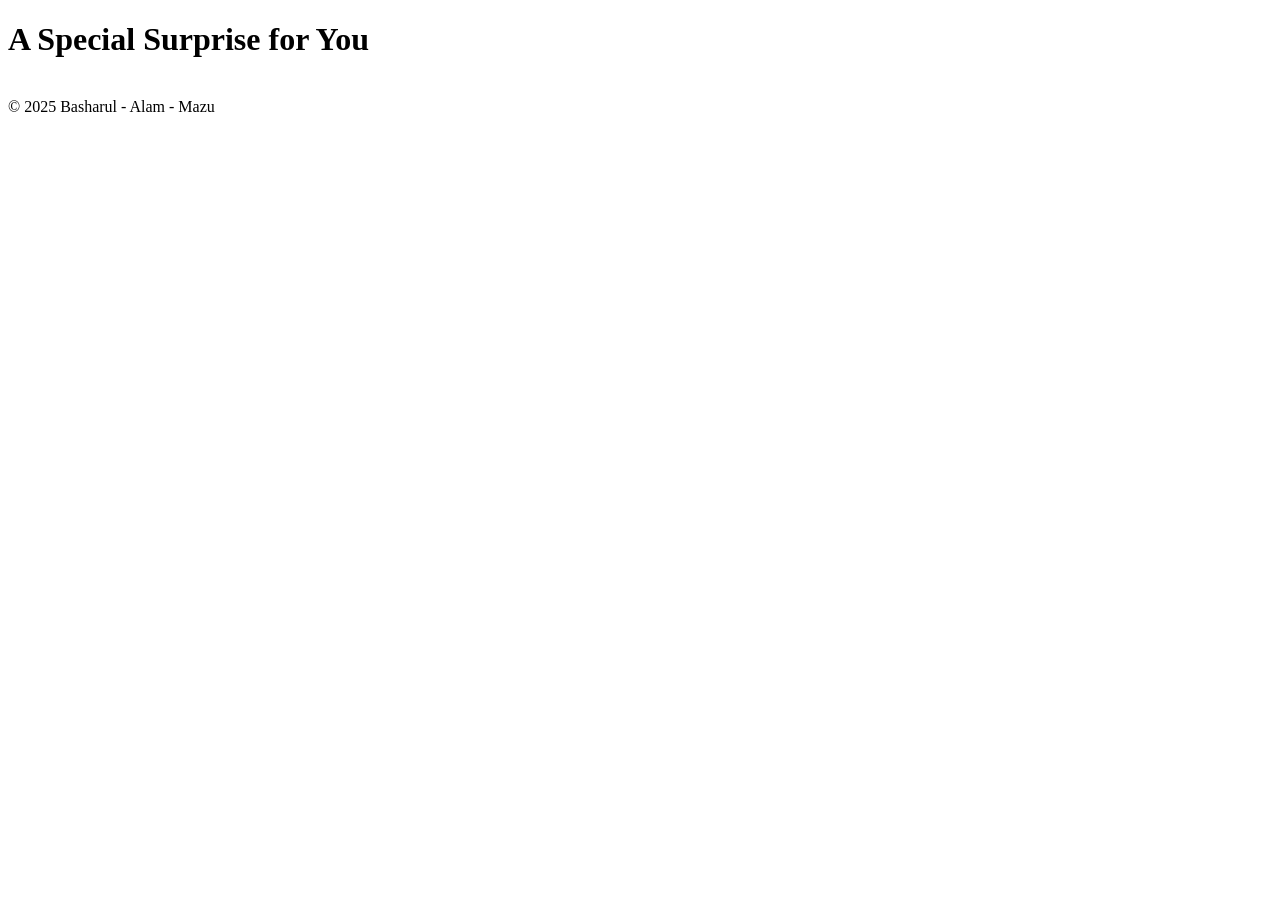
==== home.html @ cf83b2c6 "Rename index.html to home.html" ====
<!DOCTYPE html>
<html lang="en">
  <head>
    <meta charset="UTF-8" />
    <title>Whispers of a Butterfly</title>
    <meta name="language" content="en-US" />
    <meta name="title" content="Whispers of a Butterfly 🌸" />
    <meta
      name="description"
      content="Collecting this wasn't easy — your star is my motivation to keep going! Contributions are welcome too."
    />
    <link rel="icon" type="image/png" href="./assets/favicon.png" />
    <link
      href="https://fonts.googleapis.com/css2?family=Great_Vibes&display=swap"
      rel="stylesheet"
    />
    <link rel="stylesheet" href="css/index.css" />
  </head>
  <body>
    <div
      class="container"
      onselectstart="return false;"
      unselectable="on"
      style="-moz-user-select: none"
    >
      <div class="particles"></div>
      <h1 id="title">A Special Surprise for You</h1>
      <div id="message"></div>
      <div class="body_left">
        <img src="assets/images/biu.gif" alt="" ondragstart="return false;" />
      </div>
      <div class="body_center love">
        <div class="block">
          <div class="div1"></div>
          <div class="div2"></div>
          <div class="div3"></div>
          <div class="div4"></div>
        </div>
      </div>
    </div>
    <div class="footer">
      <div class="border">
        <div class="border-top"></div>
        <div class="border-bottom"></div>
      </div>
      <div class="copyright">
        <div>© 2025 Basharul - Alam - Mazu</div>
      </div>
    </div>
    <script src="./js/index.js"></script>
  </body>
</html>
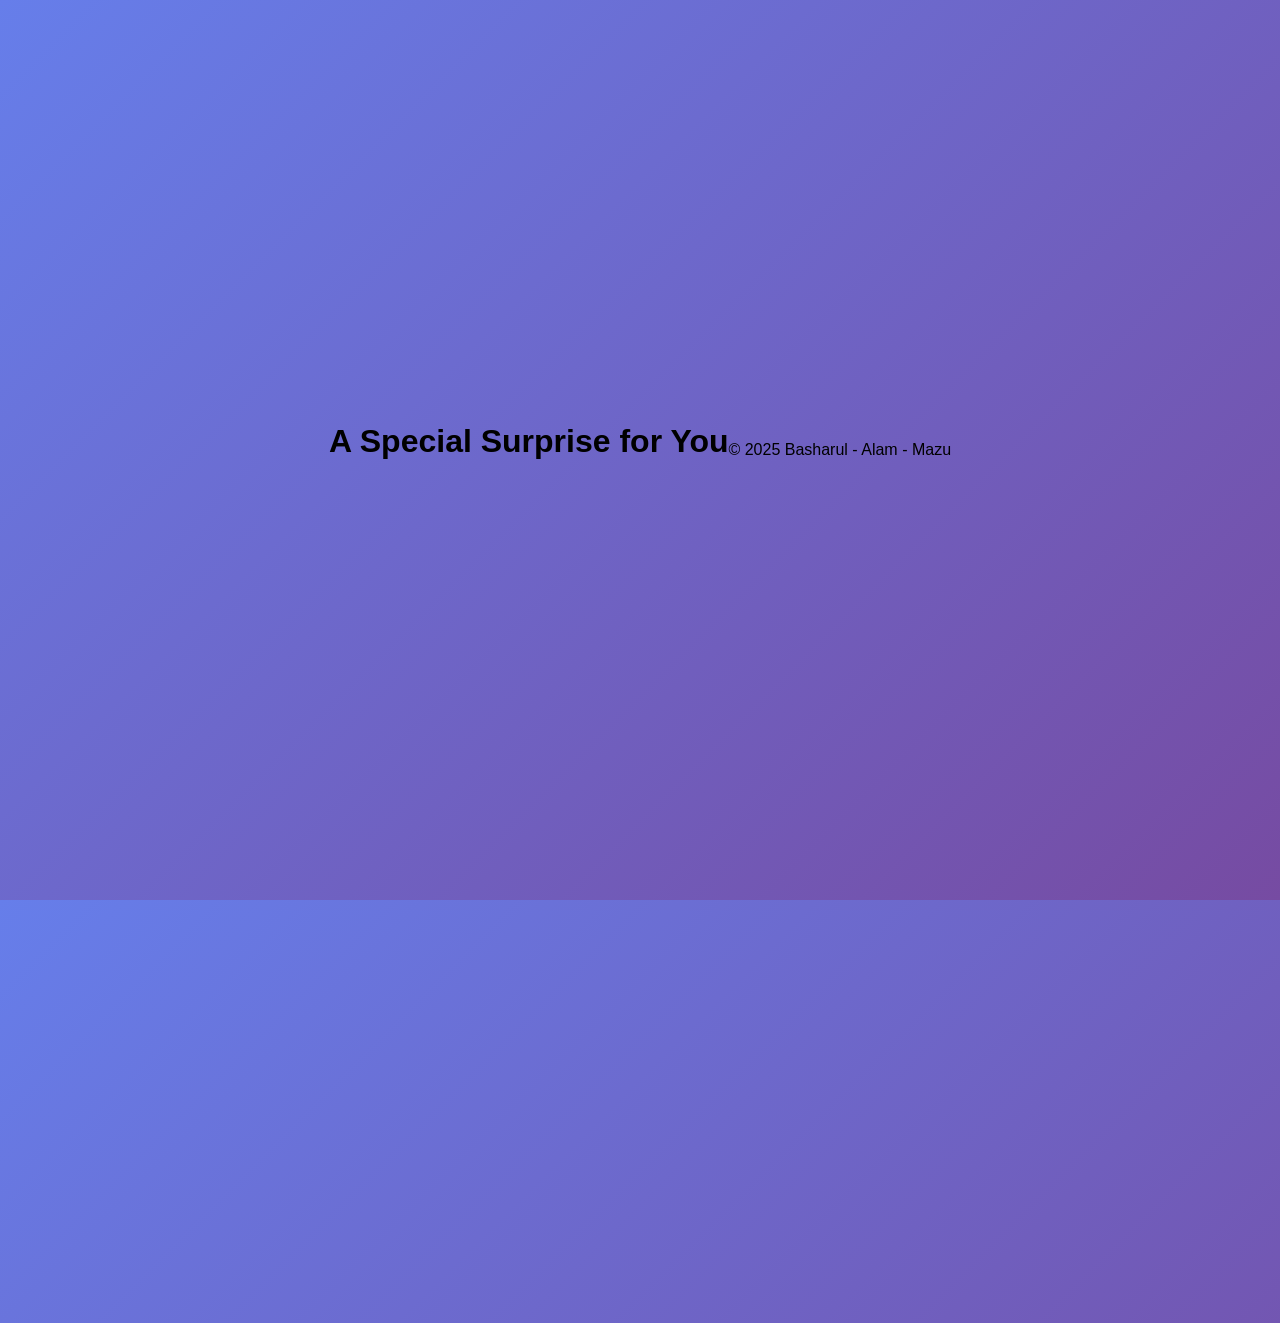
==== commit 258815cc: "Update home.html" ====
--- a/home.html
+++ b/home.html
@@ -47,6 +47,6 @@
         <div>© 2025 Basharul - Alam - Mazu</div>
       </div>
     </div>
-    <script src="./js/index.js"></script>
+    <script src="js/index.js"></script>
   </body>
 </html>
--- a/css/index.css
+++ b/css/index.css
@@ -0,0 +1,542 @@
+* {
+  margin: 0;
+  padding: 0;
+  box-sizing: border-box;
+}
+
+body {
+  font-family: "Quicksand", sans-serif;
+  background: linear-gradient(135deg, #667eea 0%, #764ba2 100%);
+  min-height: 100vh;
+  display: flex;
+  justify-content: center;
+  align-items: center;
+  overflow: hidden;
+  position: relative;
+}
+
+/* Animated background particles */
+.particles {
+  position: absolute;
+  width: 100%;
+  height: 100%;
+  overflow: hidden;
+  z-index: 1;
+}
+
+.particle {
+  position: absolute;
+  background: rgba(255, 255, 255, 0.3);
+  border-radius: 50%;
+  animation: float 15s infinite ease-in-out;
+}
+
+@keyframes float {
+  0%,
+  100% {
+    transform: translateY(0) translateX(0) rotate(0deg);
+    opacity: 0;
+  }
+  10% {
+    opacity: 0.7;
+  }
+  90% {
+    opacity: 0.7;
+  }
+  100% {
+    transform: translateY(-100vh) translateX(50px) rotate(360deg);
+    opacity: 0;
+  }
+}
+
+/* Lock screen container */
+.lock-screen {
+  position: relative;
+  z-index: 10;
+  text-align: center;
+  color: white;
+  padding: 2rem;
+}
+
+/* Butterfly animation container */
+.butterfly-container {
+  width: 150px;
+  height: 150px;
+  margin: 0 auto 2rem;
+  position: relative;
+  animation: floatButterfly 3s ease-in-out infinite;
+}
+
+@keyframes floatButterfly {
+  0%,
+  100% {
+    transform: translateY(0px);
+  }
+  50% {
+    transform: translateY(-20px);
+  }
+}
+
+.butterfly {
+  width: 100%;
+  height: 100%;
+  position: relative;
+  filter: drop-shadow(0 0 20px rgba(255, 255, 255, 0.5));
+}
+
+/* Butterfly SVG styling */
+.butterfly svg {
+  width: 100%;
+  height: 100%;
+}
+
+.wing-left {
+  animation: flapLeft 0.5s ease-in-out infinite;
+  transform-origin: center right;
+}
+
+.wing-right {
+  animation: flapRight 0.5s ease-in-out infinite;
+  transform-origin: center left;
+}
+
+@keyframes flapLeft {
+  0%,
+  100% {
+    transform: rotateY(0deg);
+  }
+  50% {
+    transform: rotateY(-20deg);
+  }
+}
+
+@keyframes flapRight {
+  0%,
+  100% {
+    transform: rotateY(0deg);
+  }
+  50% {
+    transform: rotateY(20deg);
+  }
+}
+
+/* Lock screen text */
+.lock-title {
+  font-family: "Great Vibes", cursive;
+  font-size: 3.5rem;
+  margin-bottom: 1rem;
+  text-shadow: 0 2px 10px rgba(0, 0, 0, 0.3);
+  animation: glow 2s ease-in-out infinite;
+}
+
+@keyframes glow {
+  0%,
+  100% {
+    text-shadow: 0 2px 10px rgba(255, 255, 255, 0.3),
+      0 0 20px rgba(255, 255, 255, 0.2);
+  }
+  50% {
+    text-shadow: 0 2px 10px rgba(255, 255, 255, 0.5),
+      0 0 30px rgba(255, 255, 255, 0.4);
+  }
+}
+
+.lock-subtitle {
+  font-size: 1.2rem;
+  margin-bottom: 2rem;
+  opacity: 0.9;
+  font-weight: 400;
+}
+
+/* Unlock button */
+.unlock-container {
+  position: relative;
+}
+
+.password-wrapper {
+  position: relative;
+  display: inline-block;
+  margin-bottom: 1rem;
+}
+
+.password-input {
+  background: rgba(255, 255, 255, 0.2);
+  backdrop-filter: blur(10px);
+  border: 2px solid rgba(255, 255, 255, 0.3);
+  color: white;
+  padding: 15px 55px 15px 30px;
+  font-size: 1.2rem;
+  font-weight: 600;
+  border-radius: 50px;
+  font-family: "Quicksand", sans-serif;
+  width: 300px;
+  text-align: center;
+  transition: all 0.3s ease;
+  outline: none;
+}
+
+.password-input::placeholder {
+  color: rgba(255, 255, 255, 0.7);
+}
+
+.password-input:focus {
+  background: rgba(255, 255, 255, 0.3);
+  border-color: rgba(255, 255, 255, 0.5);
+  box-shadow: 0 0 20px rgba(255, 255, 255, 0.3);
+}
+
+.toggle-password {
+  position: absolute;
+  right: 15px;
+  top: 50%;
+  transform: translateY(-50%);
+  background: transparent;
+  border: none;
+  cursor: pointer;
+  padding: 5px;
+  display: flex;
+  align-items: center;
+  justify-content: center;
+  transition: all 0.3s ease;
+  border-radius: 50%;
+  width: 35px;
+  height: 35px;
+}
+
+.toggle-password:hover {
+  background: rgba(255, 255, 255, 0.2);
+  transform: translateY(-50%) scale(1.1);
+}
+
+.toggle-password:active {
+  transform: translateY(-50%) scale(0.95);
+}
+
+.eye-icon {
+  font-size: 1.3rem;
+  transition: all 0.3s ease;
+  filter: drop-shadow(0 2px 4px rgba(0, 0, 0, 0.2));
+}
+
+.toggle-password.active .eye-icon {
+  animation: blink 0.3s ease;
+}
+
+@keyframes blink {
+  0%,
+  100% {
+    opacity: 1;
+    transform: scale(1);
+  }
+  50% {
+    opacity: 0.5;
+    transform: scale(0.8);
+  }
+}
+
+.unlock-button {
+  background: rgba(255, 255, 255, 0.2);
+  backdrop-filter: blur(10px);
+  border: 2px solid rgba(255, 255, 255, 0.3);
+  color: white;
+  padding: 15px 50px;
+  font-size: 1.2rem;
+  font-weight: 600;
+  border-radius: 50px;
+  cursor: pointer;
+  transition: all 0.3s ease;
+  box-shadow: 0 5px 20px rgba(0, 0, 0, 0.2);
+  font-family: "Quicksand", sans-serif;
+  position: relative;
+  overflow: hidden;
+}
+
+.error-message {
+  color: #ff6b6b;
+  font-size: 0.9rem;
+  margin-top: 0.5rem;
+  opacity: 0;
+  transition: opacity 0.3s ease;
+  text-shadow: 0 2px 5px rgba(0, 0, 0, 0.3);
+}
+
+.error-message.show {
+  opacity: 1;
+}
+
+.shake {
+  animation: shake 0.5s;
+}
+
+@keyframes shake {
+  0%,
+  100% {
+    transform: translateX(0);
+  }
+  10%,
+  30%,
+  50%,
+  70%,
+  90% {
+    transform: translateX(-10px);
+  }
+  20%,
+  40%,
+  60%,
+  80% {
+    transform: translateX(10px);
+  }
+}
+
+.unlock-button::before {
+  content: "";
+  position: absolute;
+  top: 50%;
+  left: 50%;
+  width: 0;
+  height: 0;
+  background: rgba(255, 255, 255, 0.3);
+  border-radius: 50%;
+  transform: translate(-50%, -50%);
+  transition: width 0.6s, height 0.6s;
+}
+
+.unlock-button:hover::before {
+  width: 300px;
+  height: 300px;
+}
+
+.unlock-button:hover {
+  background: rgba(255, 255, 255, 0.3);
+  border-color: rgba(255, 255, 255, 0.5);
+  transform: translateY(-3px);
+  box-shadow: 0 8px 25px rgba(0, 0, 0, 0.3);
+}
+
+.unlock-button span {
+  position: relative;
+  z-index: 1;
+}
+
+/* Unlock animation */
+@keyframes unlockAnimation {
+  0% {
+    opacity: 1;
+    transform: scale(1);
+  }
+  50% {
+    opacity: 0.5;
+    transform: scale(1.1);
+  }
+  100% {
+    opacity: 0;
+    transform: scale(1.5);
+  }
+}
+
+.unlocking {
+  animation: unlockAnimation 0.8s forwards;
+}
+
+/* Lock icon pulse */
+.lock-icon {
+  font-size: 2rem;
+  margin-bottom: 1rem;
+  animation: pulse 2s ease-in-out infinite;
+}
+
+@keyframes pulse {
+  0%,
+  100% {
+    transform: scale(1);
+    opacity: 0.8;
+  }
+  50% {
+    transform: scale(1.1);
+    opacity: 1;
+  }
+}
+
+/* Time display */
+.time-display {
+  font-size: 4rem;
+  font-weight: 300;
+  margin-bottom: 0.5rem;
+  letter-spacing: 2px;
+}
+
+.date-display {
+  font-size: 1.3rem;
+  margin-bottom: 3rem;
+  opacity: 0.9;
+}
+
+/* Responsive design */
+@media (max-width: 768px) {
+  .lock-title {
+    font-size: 2.5rem;
+  }
+
+  .time-display {
+    font-size: 3rem;
+  }
+
+  .butterfly-container {
+    width: 120px;
+    height: 120px;
+  }
+
+  .unlock-button {
+    padding: 12px 40px;
+    font-size: 1rem;
+  }
+}
+
+/* Fade out effect for entire page */
+.fade-out {
+  animation: fadeOut 0.8s forwards;
+}
+
+@keyframes fadeOut {
+  to {
+    opacity: 0;
+    visibility: hidden;
+  }
+}
+
+/* Custom Popup Modal */
+.popup-overlay {
+  display: none;
+  position: fixed;
+  top: 0;
+  left: 0;
+  width: 100%;
+  height: 100%;
+  background: rgba(0, 0, 0, 0.7);
+  backdrop-filter: blur(5px);
+  z-index: 1000;
+  justify-content: center;
+  align-items: center;
+  animation: fadeIn 0.3s ease;
+}
+
+.popup-overlay.show {
+  display: flex;
+}
+
+@keyframes fadeIn {
+  from {
+    opacity: 0;
+  }
+  to {
+    opacity: 1;
+  }
+}
+
+.popup-content {
+  background: linear-gradient(
+    145deg,
+    rgba(255, 255, 255, 0.95),
+    rgba(255, 240, 245, 0.95)
+  );
+  border-radius: 30px;
+  padding: 2.5rem 2rem;
+  max-width: 400px;
+  width: 90%;
+  text-align: center;
+  box-shadow: 0 20px 60px rgba(0, 0, 0, 0.4);
+  animation: popupBounce 0.5s ease;
+  position: relative;
+  border: 3px solid rgba(255, 182, 193, 0.5);
+}
+
+@keyframes popupBounce {
+  0% {
+    transform: scale(0.5) rotate(-5deg);
+    opacity: 0;
+  }
+  50% {
+    transform: scale(1.05) rotate(2deg);
+  }
+  100% {
+    transform: scale(1) rotate(0deg);
+    opacity: 1;
+  }
+}
+
+.popup-icon {
+  font-size: 4rem;
+  margin-bottom: 1rem;
+  animation: swing 1s ease-in-out infinite;
+}
+
+@keyframes swing {
+  0%,
+  100% {
+    transform: rotate(0deg);
+  }
+  25% {
+    transform: rotate(10deg);
+  }
+  75% {
+    transform: rotate(-10deg);
+  }
+}
+
+.popup-title {
+  font-family: "Great Vibes", cursive;
+  font-size: 2.5rem;
+  color: #d87a7a;
+  margin-bottom: 1rem;
+}
+
+.popup-message {
+  font-family: "Quicksand", sans-serif;
+  font-size: 1.1rem;
+  color: #666;
+  line-height: 1.6;
+  margin-bottom: 1.5rem;
+}
+
+.popup-hint {
+  background: rgba(255, 182, 193, 0.2);
+  border-left: 4px solid #ff69b4;
+  padding: 1rem;
+  border-radius: 10px;
+  font-size: 0.95rem;
+  color: #555;
+  font-style: italic;
+  margin-bottom: 1.5rem;
+}
+
+.popup-close-btn {
+  background: linear-gradient(145deg, #ff9eaf, #ff778e);
+  color: white;
+  border: none;
+  padding: 12px 35px;
+  border-radius: 25px;
+  font-family: "Quicksand", sans-serif;
+  font-weight: 600;
+  font-size: 1rem;
+  cursor: pointer;
+  transition: all 0.3s ease;
+  box-shadow: 0 5px 15px rgba(255, 121, 142, 0.3);
+}
+
+.popup-close-btn:hover {
+  background: linear-gradient(145deg, #ff778e, #ff5a75);
+  transform: translateY(-2px);
+  box-shadow: 0 7px 20px rgba(255, 121, 142, 0.5);
+}
+
+.attempt-counter {
+  position: absolute;
+  top: 15px;
+  right: 20px;
+  background: rgba(255, 105, 180, 0.2);
+  color: #d87a7a;
+  padding: 5px 12px;
+  border-radius: 15px;
+  font-size: 0.85rem;
+  font-weight: 600;
+}
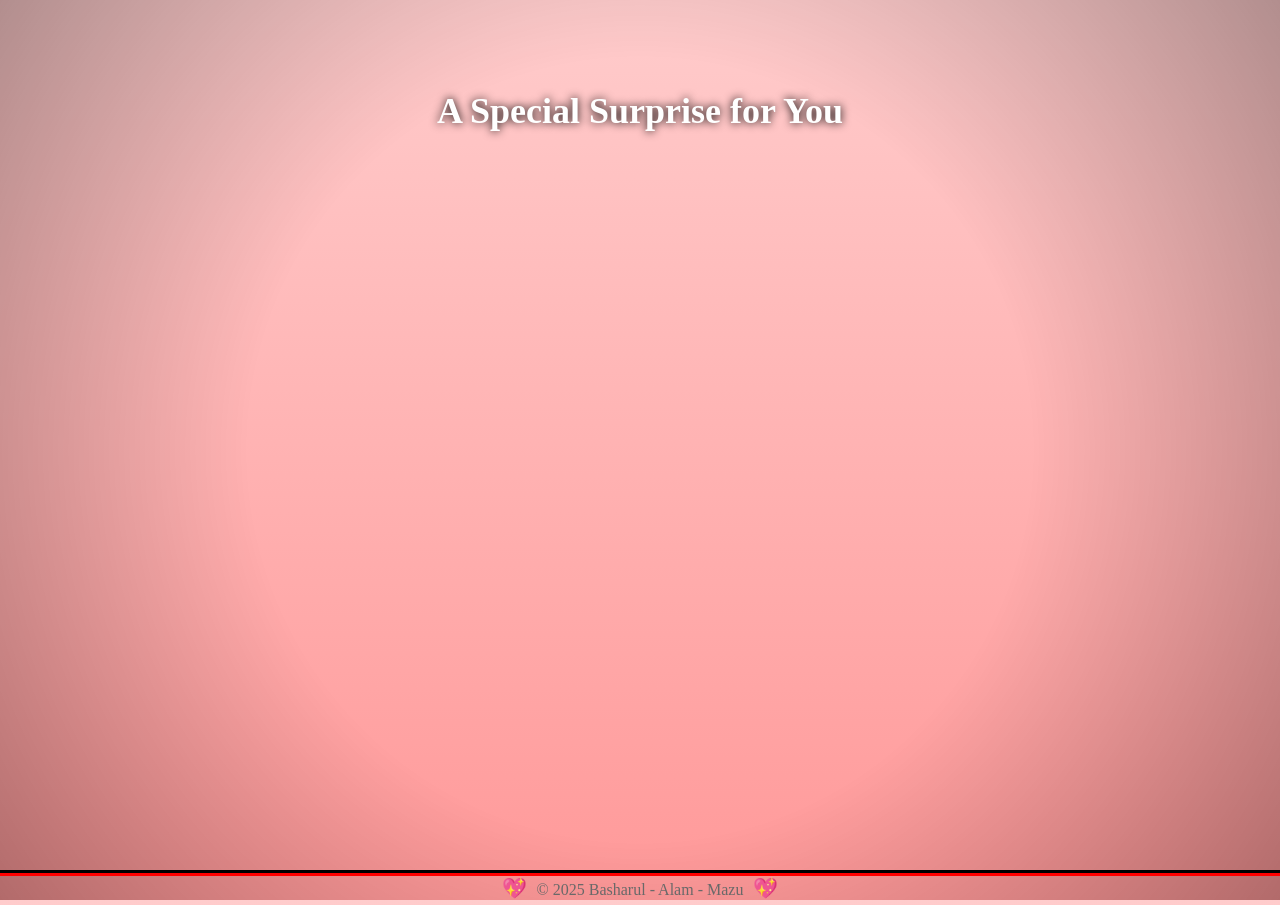
==== commit 04a632e6: "Bug fixed" ====
--- a/home.html
+++ b/home.html
@@ -1,52 +1,52 @@
-<!DOCTYPE html>
-<html lang="en">
-  <head>
-    <meta charset="UTF-8" />
-    <title>Whispers of a Butterfly</title>
-    <meta name="language" content="en-US" />
-    <meta name="title" content="Whispers of a Butterfly 🌸" />
-    <meta
-      name="description"
-      content="Collecting this wasn't easy — your star is my motivation to keep going! Contributions are welcome too."
-    />
-    <link rel="icon" type="image/png" href="./assets/favicon.png" />
-    <link
-      href="https://fonts.googleapis.com/css2?family=Great_Vibes&display=swap"
-      rel="stylesheet"
-    />
-    <link rel="stylesheet" href="css/index.css" />
-  </head>
-  <body>
-    <div
-      class="container"
-      onselectstart="return false;"
-      unselectable="on"
-      style="-moz-user-select: none"
-    >
-      <div class="particles"></div>
-      <h1 id="title">A Special Surprise for You</h1>
-      <div id="message"></div>
-      <div class="body_left">
-        <img src="assets/images/biu.gif" alt="" ondragstart="return false;" />
-      </div>
-      <div class="body_center love">
-        <div class="block">
-          <div class="div1"></div>
-          <div class="div2"></div>
-          <div class="div3"></div>
-          <div class="div4"></div>
-        </div>
-      </div>
-    </div>
-    <div class="footer">
-      <div class="border">
-        <div class="border-top"></div>
-        <div class="border-bottom"></div>
-      </div>
-      <div class="copyright">
-        <div>© 2025 Basharul - Alam - Mazu</div>
-      </div>
-    </div>
-    <script src="js/index.js"></script>
-  </body>
-</html>
+<!DOCTYPE html>
+<html lang="en">
+  <head>
+    <meta charset="UTF-8" />
+    <title>Whispers of a Butterfly</title>
+    <meta name="language" content="en-US" />
+    <meta name="title" content="Whispers of a Butterfly 🌸" />
+    <meta
+      name="description"
+      content="Collecting this wasn't easy — your star is my motivation to keep going! Contributions are welcome too."
+    />
+    <link rel="icon" type="image/png" href="./assets/favicon.png" />
+    <link
+      href="https://fonts.googleapis.com/css2?family=Great_Vibes&display=swap"
+      rel="stylesheet"
+    />
+    <link rel="stylesheet" href="css/home.css" />
+  </head>
+  <body>
+    <div
+      class="container"
+      onselectstart="return false;"
+      unselectable="on"
+      style="-moz-user-select: none"
+    >
+      <div class="particles"></div>
+      <h1 id="title">A Special Surprise for You</h1>
+      <div id="message"></div>
+      <div class="body_left">
+        <img src="assets/images/biu.gif" alt="" ondragstart="return false;" />
+      </div>
+      <div class="body_center love">
+        <div class="block">
+          <div class="div1"></div>
+          <div class="div2"></div>
+          <div class="div3"></div>
+          <div class="div4"></div>
+        </div>
+      </div>
+    </div>
+    <div class="footer">
+      <div class="border">
+        <div class="border-top"></div>
+        <div class="border-bottom"></div>
+      </div>
+      <div class="copyright">
+        <div>© 2025 Basharul - Alam - Mazu</div>
+      </div>
+    </div>
+    <script src="js/home.js"></script>
+  </body>
+</html>
--- a/css/home.css
+++ b/css/home.css
@@ -0,0 +1,184 @@
+* {
+  margin: 0;
+  padding: 0;
+  border: 0;
+}
+
+html,
+body {
+  width: 100%;
+  height: 100%;
+}
+
+body {
+  overflow: hidden;
+  background: linear-gradient(to bottom, #ffcccc, #ff9999);
+}
+
+body::after {
+  content: "";
+  position: fixed;
+  top: 0;
+  left: 0;
+  width: 100%;
+  height: 100%;
+  background: radial-gradient(circle, transparent 50%, rgba(0, 0, 0, 0.3) 100%);
+  pointer-events: none;
+  z-index: -2;
+}
+
+.container {
+  width: 100%;
+  height: 100%;
+  position: relative;
+}
+
+/* Body Left Section */
+.body_left {
+  width: 300px;
+  height: 300px;
+  left: 0;
+  bottom: 110px;
+  position: absolute;
+  z-index: 98;
+}
+
+/* Body Center Section (Love Animation) */
+.container .love {
+  width: 520px; /* 13 * 40 */
+  height: 440px; /* 11 * 40 */
+  left: 50%;
+  top: 50%;
+  position: absolute;
+  margin: -260px 0 0 -220px;
+}
+
+.love .block {
+  right: 0;
+  position: absolute;
+  visibility: hidden;
+}
+
+.love .block div {
+  width: 40px;
+  height: 40px;
+  position: absolute;
+  background-size: contain;
+  box-shadow: 0 0 10px #ff9999;
+  animation: pulse 1s infinite;
+}
+
+@keyframes pulse {
+  0% {
+    transform: scale(1);
+  }
+  50% {
+    transform: scale(1.05);
+  }
+  100% {
+    transform: scale(1);
+  }
+}
+
+/* Footer Section */
+@keyframes border {
+  0% {
+    width: 0;
+  }
+  100% {
+    width: 100%;
+  }
+}
+
+.footer {
+  bottom: 30px;
+  position: relative;
+  z-index: 99;
+}
+
+.footer .border .border-top {
+  border-top: 3px solid black;
+  animation: border 12s linear;
+  animation-fill-mode: both;
+}
+
+.footer .border .border-bottom {
+  float: right;
+  border-top: 3px solid red;
+  animation: border 7s linear 12s;
+  animation-fill-mode: both;
+}
+
+.footer .copyright {
+  width: 100%;
+  height: 30px;
+  position: absolute;
+  bottom: -30px;
+  text-align: center;
+}
+
+.copyright div {
+  width: 30%;
+  line-height: 30px;
+  display: inline-block;
+  color: dimgray;
+}
+
+.copyright div::before,
+.copyright div::after {
+  content: "💖";
+  font-size: 20px;
+  margin: 0 10px;
+}
+
+/* Floating Heart Particles */
+.particles {
+  position: absolute;
+  width: 100%;
+  height: 100%;
+  overflow: hidden;
+  z-index: -1;
+}
+
+.heart-particle {
+  position: absolute;
+  width: 20px;
+  height: 20px;
+  background: url("../assets/images/heart.png") no-repeat;
+  background-size: contain;
+  animation: float infinite;
+}
+
+@keyframes float {
+  0% {
+    transform: translateY(0);
+    opacity: 1;
+  }
+  100% {
+    transform: translateY(-100vh);
+    opacity: 0;
+  }
+}
+
+/* Title and Message */
+#title {
+  position: absolute;
+  top: 10%;
+  left: 50%;
+  transform: translateX(-50%);
+  font-size: 36px;
+  color: white;
+  text-shadow: 0 0 10px black;
+  font-family: "Great Vibes", cursive;
+}
+
+#message {
+  position: absolute;
+  top: 20%;
+  left: 50%;
+  transform: translateX(-50%);
+  font-size: 24px;
+  color: white;
+  text-shadow: 0 0 10px black;
+  font-family: "Great Vibes", cursive;
+}
